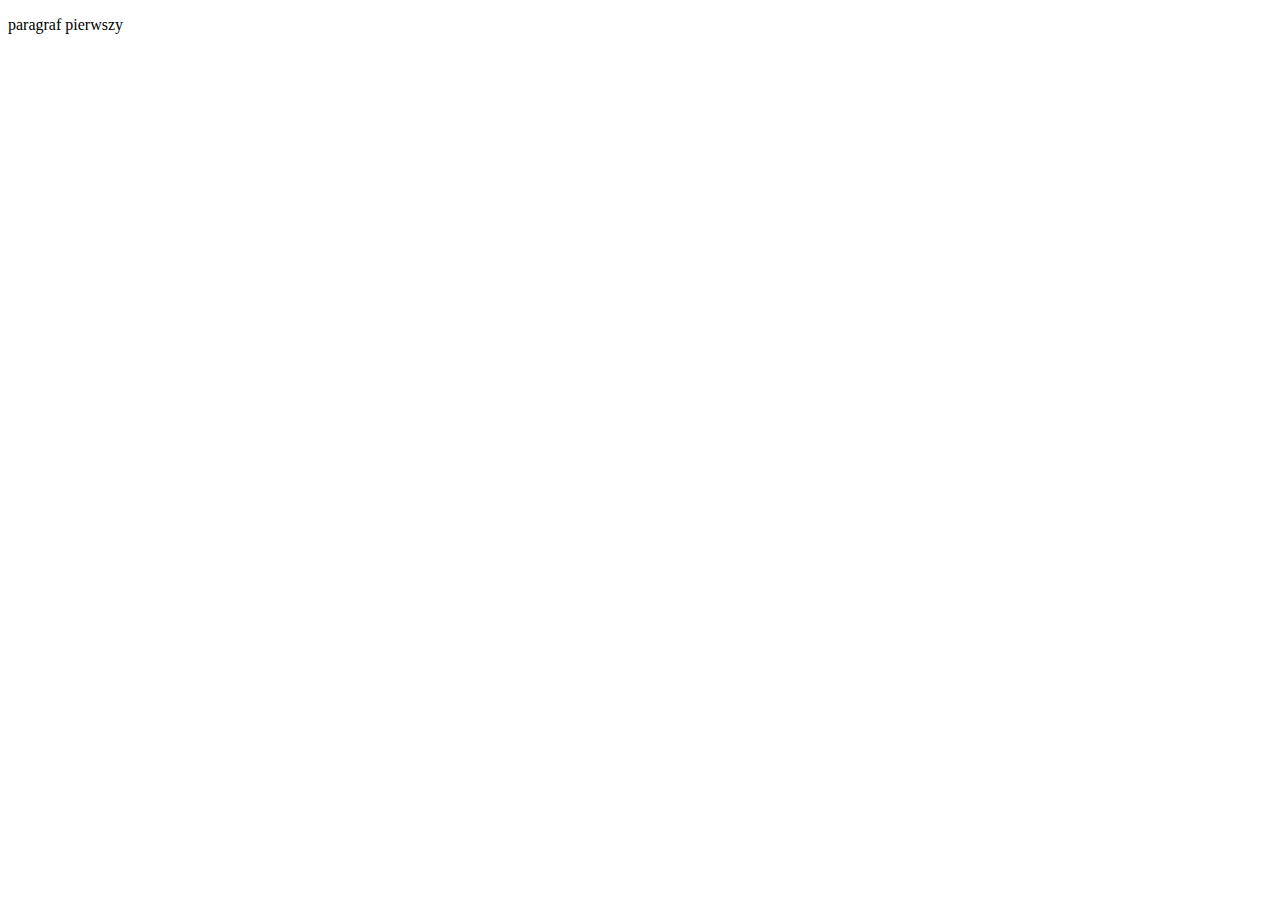
==== index.html @ 8e8827a2 "dodano pierwszy paragraf na gałęzi master" ====
<!DOCTYPE html>
<html lang="en">
<head>
    <meta charset="UTF-8">
    <meta name="viewport" content="width=<p>>, initial-scale=1.0">
    <meta http-equiv="X-UA-Compatible" content="ie=edge">
    <title>Document</title>
</head>
<body>
    <p>paragraf pierwszy</p>
</body>
</html>
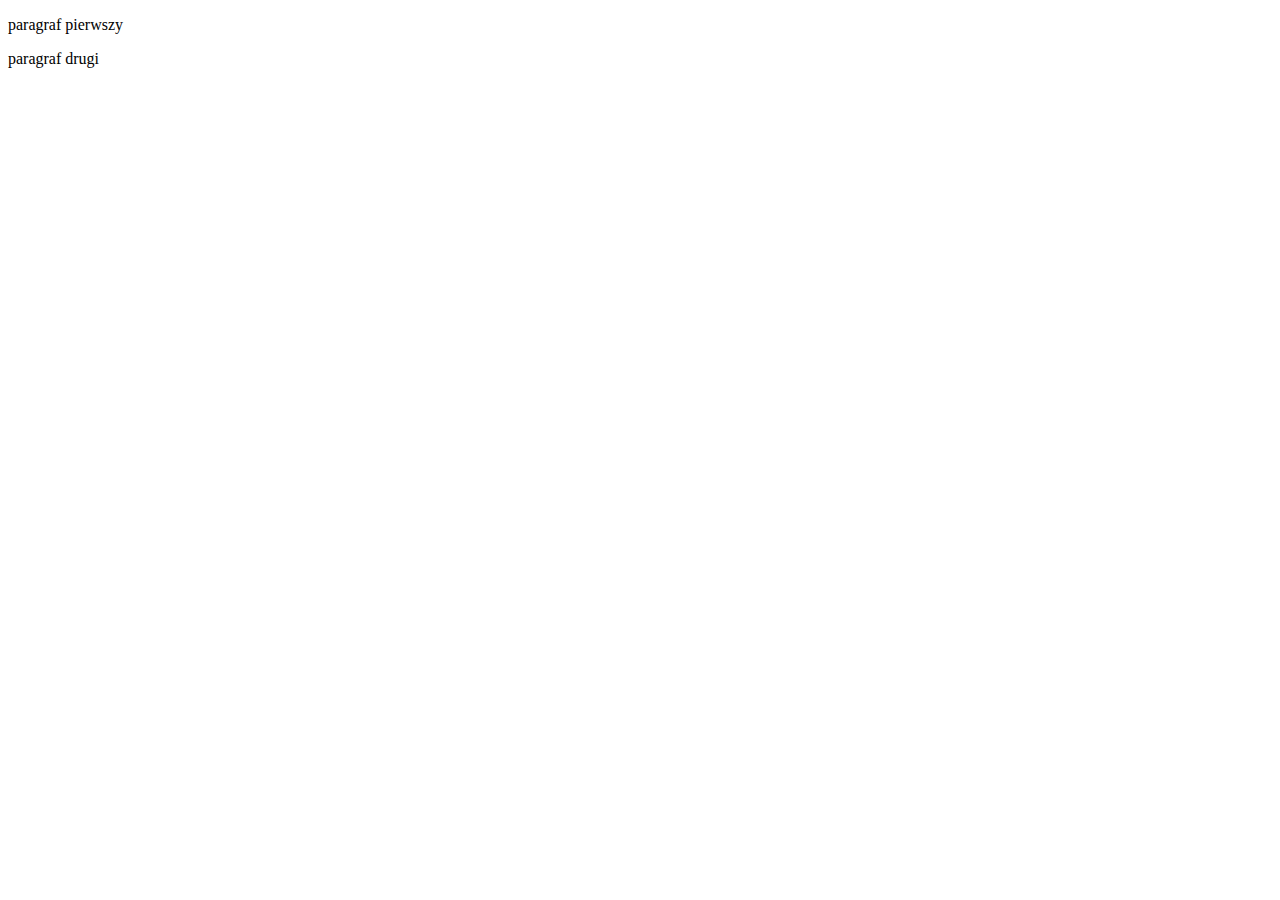
==== commit 65b2fe42: "dodano drugi paragraf na gałęzi alfa-version" ====
--- a/index.html
+++ b/index.html
@@ -8,5 +8,6 @@
 </head>
 <body>
     <p>paragraf pierwszy</p>
+    <p>paragraf drugi</p>
 </body>
 </html>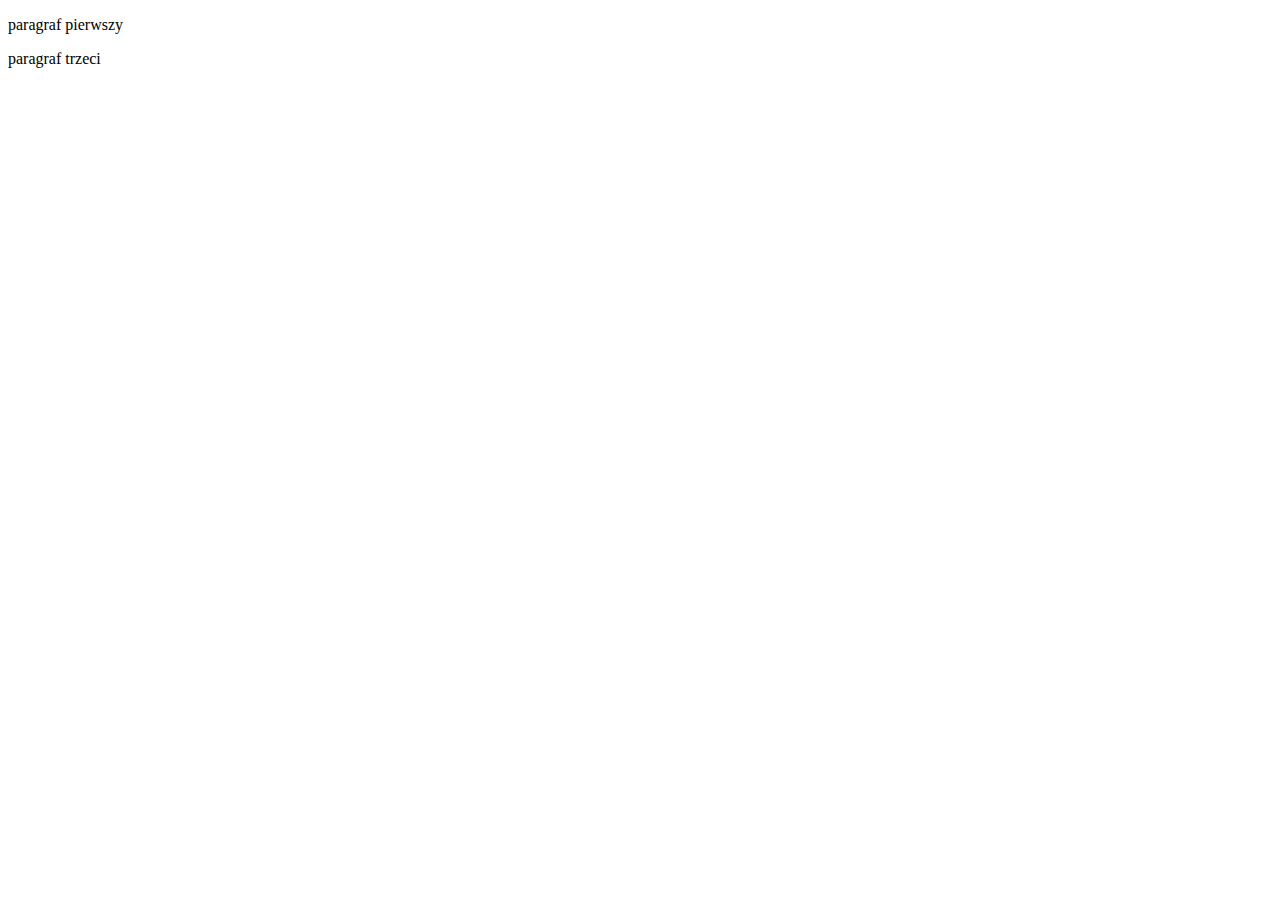
==== commit abadc24f: "dodano trzeci paragraf na gałęzi master" ====
--- a/index.html
+++ b/index.html
@@ -8,6 +8,6 @@
 </head>
 <body>
     <p>paragraf pierwszy</p>
-    <p>paragraf drugi</p>
+    <p>paragraf trzeci</p>
 </body>
 </html>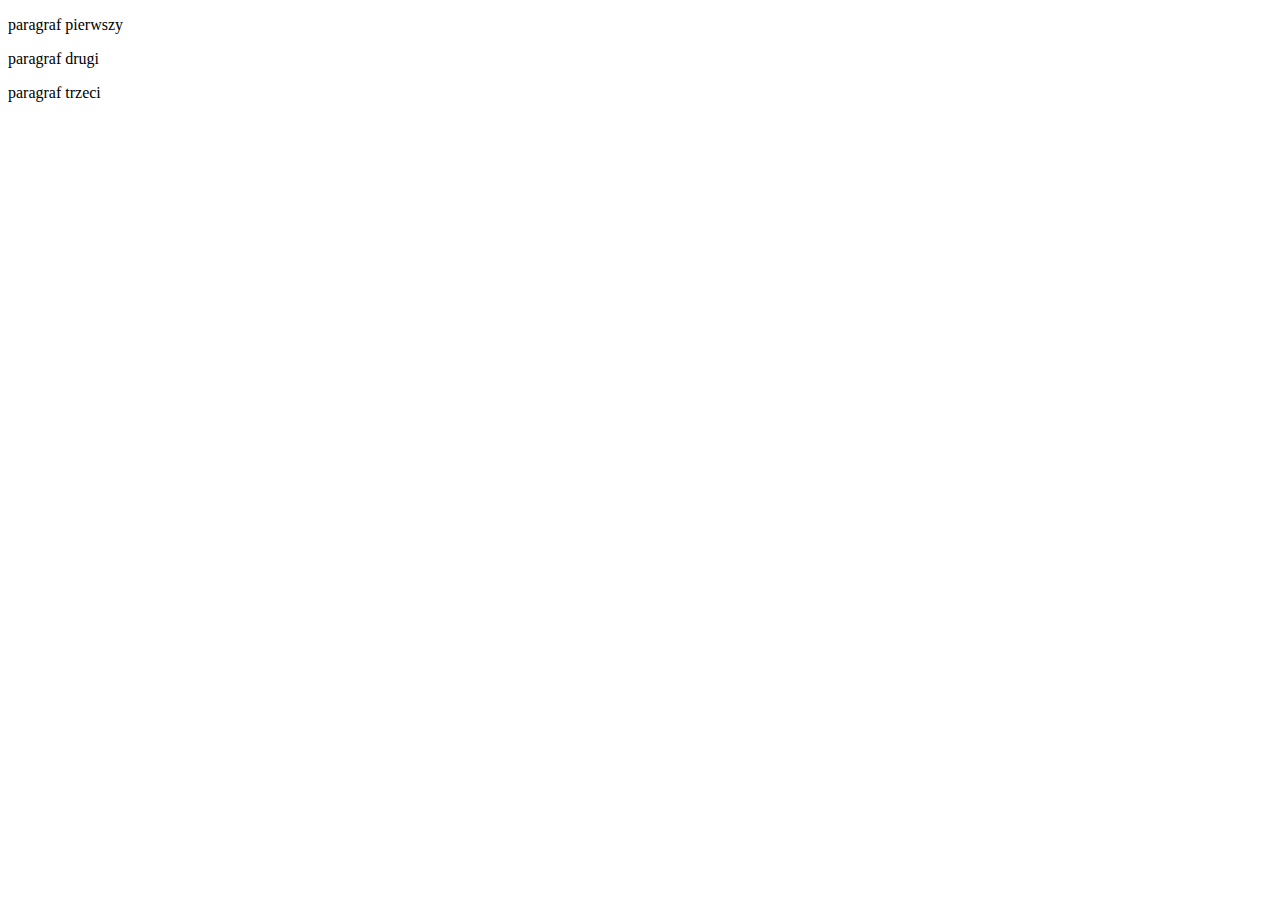
==== commit f6be9c0e: "merged master z alfa-version" ====
--- a/index.html
+++ b/index.html
@@ -8,6 +8,7 @@
 </head>
 <body>
     <p>paragraf pierwszy</p>
+    <p>paragraf drugi</p>
     <p>paragraf trzeci</p>
 </body>
 </html>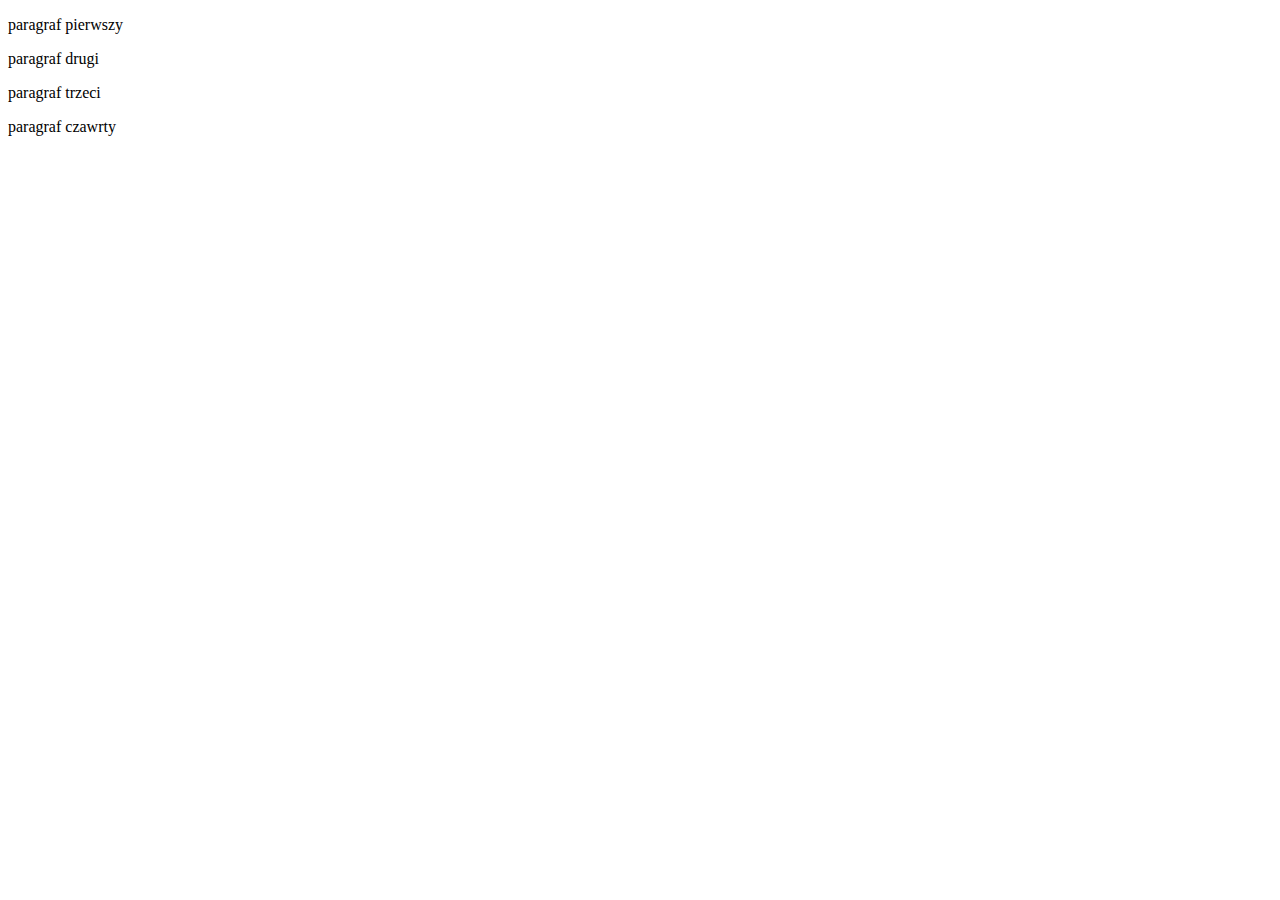
==== commit 03f457b6: "Update index.html" ====
--- a/index.html
+++ b/index.html
@@ -10,5 +10,6 @@
     <p>paragraf pierwszy</p>
     <p>paragraf drugi</p>
     <p>paragraf trzeci</p>
+    <p>paragraf czawrty</>
 </body>
-</html>+</html>
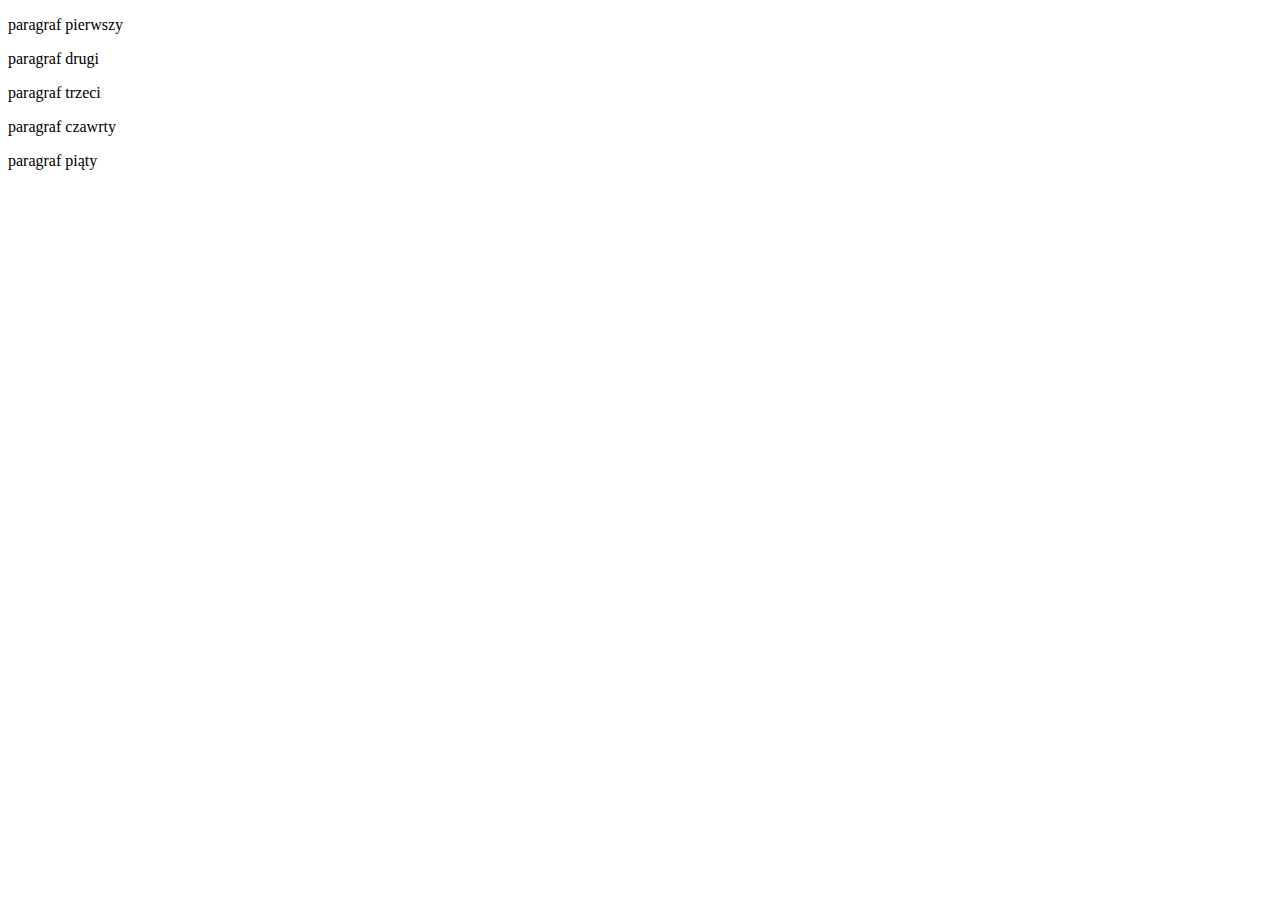
==== commit 8e1fc5bf: "dodanie piątego paragrafu" ====
--- a/index.html
+++ b/index.html
@@ -10,6 +10,7 @@
     <p>paragraf pierwszy</p>
     <p>paragraf drugi</p>
     <p>paragraf trzeci</p>
-    <p>paragraf czawrty</>
+    <p>paragraf czawrty</p>
+    <p>paragraf piąty</p>
 </body>
 </html>
